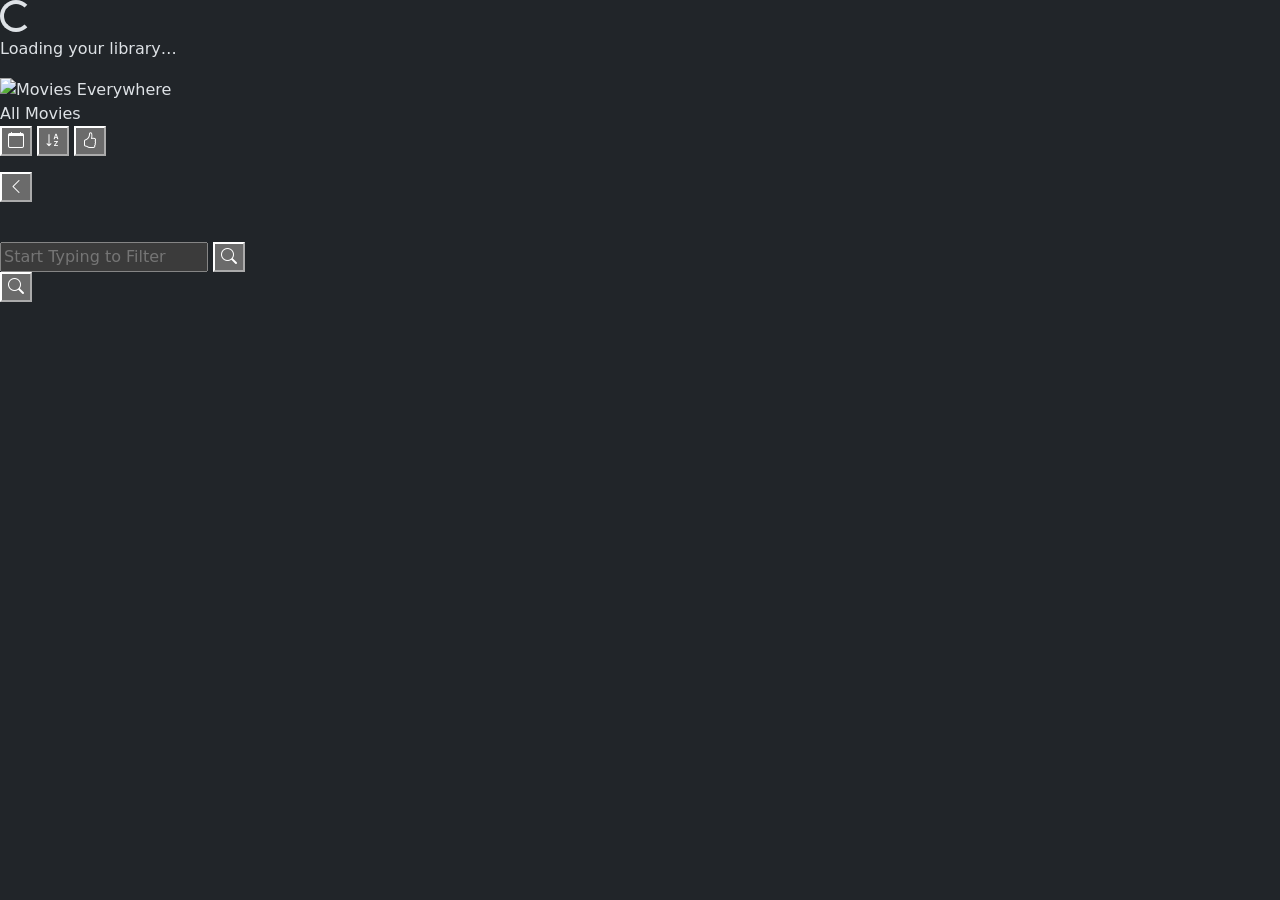
==== index.html @ 163b76f4 "Add PWA ability and icons" ====
<!DOCTYPE html>
<html lang="en" data-bs-theme="dark">
<head>
  <meta charset="UTF-8">
  <meta name="viewport" content="width=device-width, initial-scale=1.0">
  <title>Movies Everywhere</title>

  <!-- Favicon -->
  <link rel="icon" href="favicon.ico" sizes="48x48">
  <link rel="icon" type="image/png" sizes="32x32" href="assets/icons/favicon-32x32.png">
  <link rel="icon" type="image/png" sizes="16x16" href="assets/icons/favicon-16x16.png">
  <link rel="apple-touch-icon" sizes="180x180" href="assets/icons/apple-touch-icon.png">

  <!-- PWA -->
  <link rel="manifest" href="manifest.json">
  <meta name="theme-color" content="#121212">
  <meta name="apple-mobile-web-app-capable" content="yes">
  <meta name="apple-mobile-web-app-status-bar-style" content="black-translucent">
  <meta name="apple-mobile-web-app-title" content="Movies Everywhere">
  <link rel="apple-touch-icon" sizes="120x120" href="assets/icons/icon-120x120.png">
  <link rel="apple-touch-icon" sizes="152x152" href="assets/icons/icon-152x152.png">
  <link rel="apple-touch-icon" sizes="167x167" href="assets/icons/icon-167x167.png">

  <!-- Open Graph -->
  <meta property="og:type" content="website">
  <meta property="og:title" content="Movies Everywhere">
  <meta property="og:description" content="A personal movie collection tracker — catalog your physical and digital library.">
  <meta property="og:image" content="assets/icons/og-image.png">
  <meta property="og:image:width" content="1200">
  <meta property="og:image:height" content="1200">

  <!-- Twitter Card -->
  <meta name="twitter:card" content="summary">
  <meta name="twitter:title" content="Movies Everywhere">
  <meta name="twitter:description" content="A personal movie collection tracker — catalog your physical and digital library.">
  <meta name="twitter:image" content="assets/icons/og-image.png">

  <meta name="description" content="A personal movie collection tracker — catalog your physical and digital library.">

  <link href="https://cdn.jsdelivr.net/npm/bootstrap@5.3.3/dist/css/bootstrap.min.css" rel="stylesheet">
  <link rel="stylesheet" href="https://cdn.jsdelivr.net/npm/bootstrap-icons@1.11.3/font/bootstrap-icons.min.css">
  <link rel="stylesheet" href="assets/css/style.css">
</head>
<body>

  <!-- Loading Screen -->
  <div id="loading-screen">
    <div class="spinner-border" role="status"><span class="visually-hidden">Loading…</span></div>
    <p>Loading your library…</p>
  </div>

  <!-- ===== GLASS HEADER (all sizes) ===== -->
  <header class="me-header" id="meHeader">
    <img class="me-logo" src="assets/logos/movieseverywhere-color.png" alt="Movies Everywhere">
    <div class="me-active-filter" id="activeFilterPill">
      <span id="activeFilterLabel">All Movies</span>
    </div>
    <div class="me-header-right">
      <div class="me-sort-bubble" id="sortBubble">
        <button class="me-sort-btn active" data-sort="date-desc" aria-label="Sort by recent"><i class="bi bi-calendar"></i></button>
        <button class="me-sort-btn" data-sort="alpha-asc" aria-label="Sort A-Z"><i class="bi bi-sort-alpha-down"></i></button>
        <button class="me-sort-btn" data-sort="rating-desc" aria-label="Sort by rating"><i class="bi bi-hand-thumbs-up"></i></button>
      </div>
    </div>
  </header>

  <!-- ===== FILTER BAR (all sizes) ===== -->
  <div class="me-filter-bar" id="meFilterBar">
    <div class="me-filter-scroll" id="me-filter-chips"></div>
  </div>

  <!-- Navbar (legacy, hidden) -->
  <nav class="navbar navbar-expand-sm navbar-dark sticky-top" style="display:none !important">
    <div class="container">
      <a class="navbar-brand" href="index.html">🎬 Movies Everywhere</a>
      <a href="manage.html" class="btn btn-sm btn-outline-light ms-auto">Manage</a>
    </div>
  </nav>

  <!-- Main Content -->
  <div class="container mt-3" id="mainContent">

    <!-- Toolbar (legacy, hidden) -->
    <div class="toolbar" style="display:none !important">
      <input type="search" class="form-control form-control-sm me-3" id="search-box" placeholder="Search titles…" style="max-width:220px;">

      <span class="text-secondary me-2" style="font-size:.85rem;">Sort:</span>
      <span id="sort-buttons" class="d-flex gap-1"></span>

      <span class="text-secondary ms-3 me-2" style="font-size:.85rem;">Filter:</span>
      <div id="filter-chips" class="filter-chips"></div>
    </div>

    <!-- Poster Grid -->
    <div id="poster-grid" class="poster-grid"></div>
  </div>

  <!-- Detail Modal (Desktop) -->
  <div class="modal fade" id="detailModal" tabindex="-1" aria-hidden="true">
    <div class="modal-dialog modal-lg modal-dialog-centered">
      <div class="modal-content glass-modal">
        <div class="modal-header">
          <h5 class="modal-title" id="detail-title"></h5>
          <button type="button" class="btn-close btn-close-white" data-bs-dismiss="modal" aria-label="Close"></button>
        </div>
        <div class="modal-body">
          <div class="row g-3">
            <div class="col-md-5">
              <img id="detail-poster" class="detail-poster" src="" alt="">
            </div>
            <div class="col-md-7">
              <p class="detail-meta" id="detail-date"></p>
              <div class="detail-stars" id="detail-rating"></div>
              <div class="genre-tags" id="detail-genres"></div>
              <div id="detail-credits"></div>
              <p class="detail-overview" id="detail-overview"></p>
              <div class="format-badges" id="detail-formats"></div>
              <div id="detail-tags"></div>
            </div>
          </div>
        </div>
      </div>
    </div>
  </div>

  <!-- Detail Full-Screen -->
  <div id="detail-fullscreen" class="detail-fullscreen">
    <div class="fs-header glass-bar">
      <button type="button" class="fs-back-btn" aria-label="Back" onclick="App.closeFullScreen()">
        <i class="bi bi-chevron-left"></i>
      </button>
      <strong id="fs-title"></strong>
      <div class="fs-header-spacer"></div>
    </div>
    <img id="fs-poster" class="fs-poster" src="" alt="">
    <div class="fs-body">
      <p class="detail-meta" id="fs-date"></p>
      <div class="detail-stars" id="fs-rating"></div>
      <div class="genre-tags" id="fs-genres"></div>
      <div id="fs-credits"></div>
      <p class="detail-overview" id="fs-overview"></p>
      <div class="format-badges" id="fs-formats"></div>
      <div id="fs-tags"></div>
    </div>
  </div>

  <!-- ===== SEARCH (liquid glass, all sizes) ===== -->
  <div class="me-search" id="meSearch">
    <div class="me-search-expanded" id="meSearchExpanded">
      <input type="search" id="mobile-search-box" placeholder="Start Typing to Filter" autocomplete="off">
      <button class="me-search-submit" aria-label="Search"><i class="bi bi-search"></i></button>
    </div>
    <button class="me-search-collapsed" id="meSearchCollapsed" aria-label="Search">
      <i class="bi bi-search"></i>
    </button>
  </div>

  <script src="https://cdn.jsdelivr.net/npm/bootstrap@5.3.3/dist/js/bootstrap.bundle.min.js"></script>
  <script src="assets/js/app.js"></script>
  <script>
    if ('serviceWorker' in navigator) {
      navigator.serviceWorker.register('sw.js');
    }
  </script>
</body>
</html>
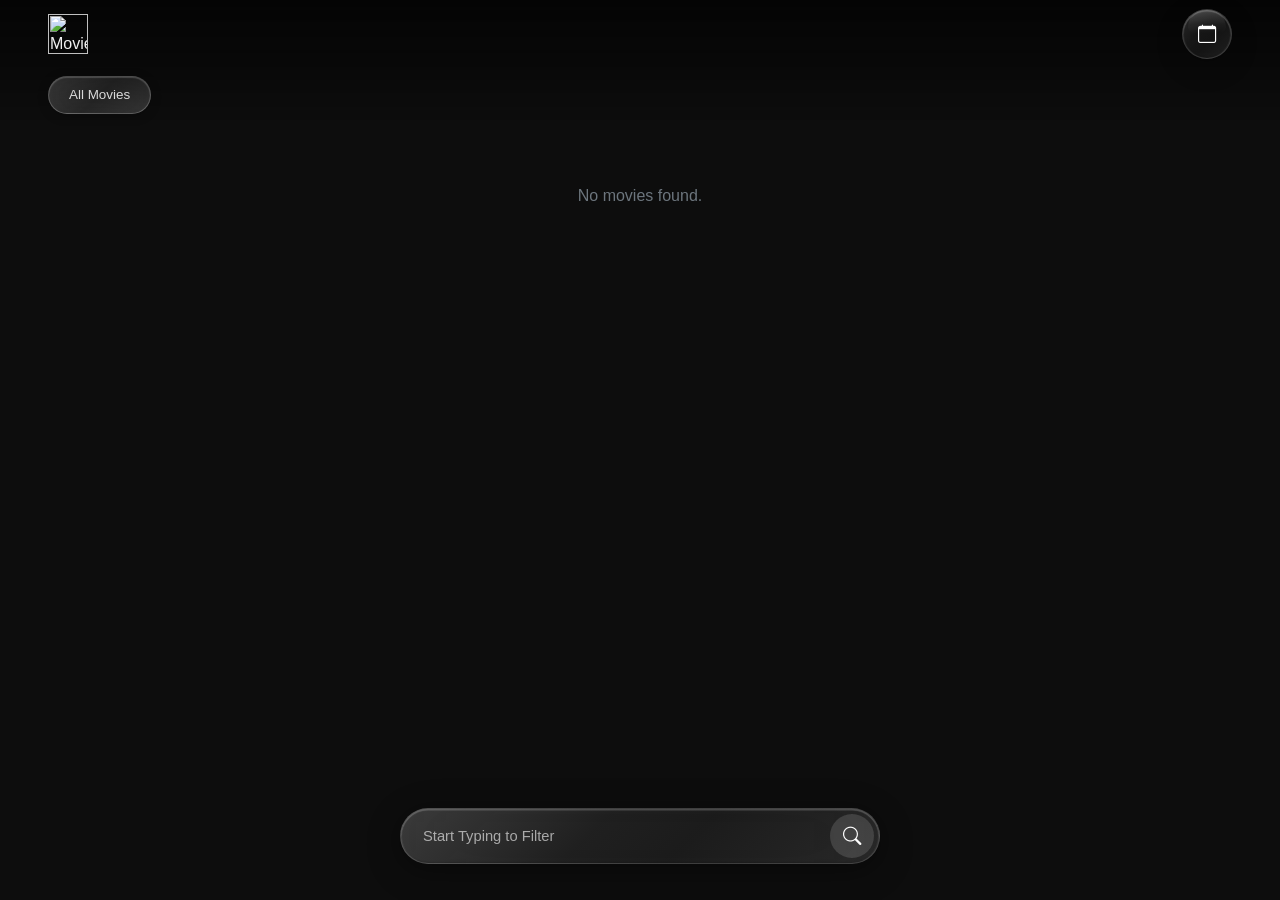
==== commit 659baf4d: "TV Shows added" ====
--- a/index.html
+++ b/index.html
@@ -1,8 +1,7 @@
-<!DOCTYPE html>
 <html lang="en" data-bs-theme="dark">
 <head>
   <meta charset="UTF-8">
-  <meta name="viewport" content="width=device-width, initial-scale=1.0">
+  <meta name="viewport" content="width=device-width, initial-scale=1.0, maximum-scale=1.0, user-scalable=no">
   <title>Movies Everywhere</title>
 
   <!-- Favicon -->
@@ -52,6 +51,10 @@
   <!-- ===== GLASS HEADER (all sizes) ===== -->
   <header class="me-header" id="meHeader">
     <img class="me-logo" src="assets/logos/movieseverywhere-color.png" alt="Movies Everywhere">
+    <div class="me-mode-toggle" id="modeToggle" style="display:none">
+      <button class="me-mode-btn active" data-mode="movies" aria-label="Movies"><i class="bi bi-film"></i> Movies</button>
+      <button class="me-mode-btn" data-mode="tv" aria-label="TV Shows"><i class="bi bi-tv"></i> TV</button>
+    </div>
     <div class="me-active-filter" id="activeFilterPill">
       <span id="activeFilterLabel">All Movies</span>
     </div>
@@ -115,6 +118,7 @@
               <div id="detail-credits"></div>
               <p class="detail-overview" id="detail-overview"></p>
               <div class="format-badges" id="detail-formats"></div>
+              <div id="detail-seasons"></div>
               <div id="detail-tags"></div>
             </div>
           </div>
@@ -125,6 +129,10 @@
 
   <!-- Detail Full-Screen -->
   <div id="detail-fullscreen" class="detail-fullscreen">
+    <!-- Blurred poster background (liquid glass) -->
+    <div class="fs-bg" id="fs-bg" aria-hidden="true"></div>
+    <div class="fs-bg-scrim" aria-hidden="true"></div>
+
     <div class="fs-header glass-bar">
       <button type="button" class="fs-back-btn" aria-label="Back" onclick="App.closeFullScreen()">
         <i class="bi bi-chevron-left"></i>
@@ -132,7 +140,20 @@
       <strong id="fs-title"></strong>
       <div class="fs-header-spacer"></div>
     </div>
-    <img id="fs-poster" class="fs-poster" src="" alt="">
+
+    <!-- Poster hero: cropped strip on mobile, tap to expand -->
+    <div class="fs-poster-hero" id="fs-poster-hero">
+      <img id="fs-poster" class="fs-poster" src="" alt="">
+      <div class="fs-poster-expand-hint">
+        <i class="bi bi-arrows-fullscreen"></i>
+      </div>
+    </div>
+
+    <!-- Expanded poster overlay -->
+    <div class="fs-poster-overlay" id="fs-poster-overlay">
+      <img id="fs-poster-full" class="fs-poster-full" src="" alt="">
+    </div>
+
     <div class="fs-body">
       <p class="detail-meta" id="fs-date"></p>
       <div class="detail-stars" id="fs-rating"></div>
@@ -140,6 +161,7 @@
       <div id="fs-credits"></div>
       <p class="detail-overview" id="fs-overview"></p>
       <div class="format-badges" id="fs-formats"></div>
+      <div id="fs-seasons"></div>
       <div id="fs-tags"></div>
     </div>
   </div>
--- a/assets/css/style.css
+++ b/assets/css/style.css
@@ -0,0 +1,1525 @@
+/* ============================================================
+   Movies Everywhere — Main Stylesheet
+   ============================================================ */
+
+:root {
+  --bg-primary: #0d0d0d;
+  --bg-secondary: #1a1a1a;
+  --bg-card: #222;
+  --text-primary: #f0f0f0;
+  --text-secondary: #aaa;
+  --accent: #007AFF;
+  --accent-hover: #339AFF;
+  --border-color: #333;
+  --logo-size: 32px;
+}
+
+/* ---- Global ---- */
+* { box-sizing: border-box; }
+
+body {
+  background: var(--bg-primary);
+  color: var(--text-primary);
+  font-family: 'Segoe UI', Roboto, 'Helvetica Neue', Arial, sans-serif;
+  margin: 0;
+  min-height: 100vh;
+}
+
+a { color: var(--accent); text-decoration: none; }
+a:hover { color: var(--accent-hover); }
+
+/* ---- Navbar ---- */
+.navbar {
+  background: var(--bg-secondary) !important;
+  border-bottom: 1px solid var(--border-color);
+}
+.navbar-brand { font-weight: 700; letter-spacing: .5px; }
+
+/* ---- Loading Screen ---- */
+#loading-screen {
+  position: fixed;
+  inset: 0;
+  z-index: 9999;
+  display: flex;
+  flex-direction: column;
+  align-items: center;
+  justify-content: center;
+  background: var(--bg-primary);
+  transition: opacity .4s ease;
+}
+#loading-screen.hidden {
+  opacity: 0;
+  pointer-events: none;
+}
+#loading-screen .spinner-border {
+  width: 3rem;
+  height: 3rem;
+  color: var(--accent);
+}
+#loading-screen p {
+  margin-top: 1rem;
+  color: var(--text-secondary);
+}
+
+/* ---- Toolbar (sort / filter) ---- */
+.toolbar {
+  display: flex;
+  flex-wrap: wrap;
+  gap: .5rem;
+  align-items: center;
+  padding: .75rem 0;
+}
+.toolbar .btn {
+  font-size: .85rem;
+}
+.filter-chips {
+  display: flex;
+  flex-wrap: wrap;
+  gap: .35rem;
+}
+.filter-chip {
+  font-size: .78rem;
+  padding: .25rem .65rem;
+  border-radius: 999px;
+  border: 1px solid var(--border-color);
+  background: transparent;
+  color: var(--text-secondary);
+  cursor: pointer;
+  transition: all .2s;
+}
+.filter-chip:hover,
+.filter-chip.active {
+  background: var(--accent);
+  color: #fff;
+  border-color: var(--accent);
+}
+
+/* ---- Poster Grid ---- */
+.poster-grid {
+  display: grid;
+  grid-template-columns: repeat(4, 1fr);
+  gap: .5rem;
+  padding-bottom: 2rem;
+}
+
+/* When Featured is active, the grid becomes a simple vertical stack of sections */
+.poster-grid.featured-active {
+  display: block;
+}
+
+@media (min-width: 576px) {
+  .poster-grid:not(.featured-active) { grid-template-columns: repeat(5, 1fr); }
+}
+@media (min-width: 768px) {
+  .poster-grid:not(.featured-active) { grid-template-columns: repeat(6, 1fr); }
+}
+@media (min-width: 992px) {
+  .poster-grid:not(.featured-active) { grid-template-columns: repeat(7, 1fr); }
+}
+@media (min-width: 1200px) {
+  .poster-grid:not(.featured-active) { grid-template-columns: repeat(8, 1fr); }
+}
+
+/* ---- Featured Sections ---- */
+.featured-section {
+  margin-bottom: 2rem;
+}
+.featured-section-title {
+  font-size: 1.2rem;
+  font-weight: 700;
+  color: var(--text-primary);
+  margin: 0 0 .65rem 4px;
+  letter-spacing: -0.2px;
+}
+
+/* Desktop: horizontal scrolling row, 8 wide */
+.featured-row {
+  display: flex;
+  gap: .5rem;
+  overflow-x: hidden;
+  scrollbar-width: none;
+  padding-bottom: 4px;
+}
+.featured-row::-webkit-scrollbar { display: none; }
+
+.featured-row .poster-card {
+  flex: 0 0 calc((100% - 3.5rem) / 8);
+  min-width: 0;
+}
+
+@media (max-width: 1199.98px) {
+  .featured-row .poster-card {
+    flex: 0 0 calc((100% - 3rem) / 7);
+  }
+}
+@media (max-width: 991.98px) {
+  .featured-row .poster-card {
+    flex: 0 0 calc((100% - 2.5rem) / 6);
+  }
+}
+
+/* Mobile Featured: staggered two-column layout, no headlines */
+@media (max-width: 767.98px) {
+  .featured-section-title {
+    display: none;
+  }
+  /* Mobile: two explicit column wrappers for stagger */
+  .poster-grid.featured-mobile {
+    display: flex;
+    gap: 6px;
+    padding-bottom: 100px;
+  }
+  .featured-col {
+    flex: 1;
+    display: flex;
+    flex-direction: column;
+    gap: 6px;
+    min-width: 0;
+  }
+  /* Offset right column down for stagger effect */
+  .featured-col-right {
+    margin-top: calc((50vw - 6px) * 0.75);
+  }
+  .featured-col .poster-card {
+    width: 100%;
+    flex-shrink: 0;
+  }
+}
+
+.poster-card {
+  position: relative;
+  border-radius: 6px;
+  overflow: hidden;
+  cursor: pointer;
+  background: var(--bg-card);
+  aspect-ratio: 2/3;
+  transition: transform .2s, box-shadow .2s;
+}
+.poster-card:hover {
+  transform: scale(1.04);
+  box-shadow: 0 8px 24px rgba(0,0,0,.6);
+  z-index: 2;
+}
+.poster-card img {
+  width: 100%;
+  height: 100%;
+  object-fit: cover;
+  display: block;
+}
+.poster-card .poster-placeholder {
+  width: 100%;
+  height: 100%;
+  display: flex;
+  align-items: center;
+  justify-content: center;
+  text-align: center;
+  padding: .5rem;
+  font-size: .75rem;
+  color: var(--text-secondary);
+  background: var(--bg-card);
+}
+
+/* ---- Detail Modal (Desktop) ---- */
+.glass-modal {
+  background: linear-gradient(
+    145deg,
+    rgba(40, 40, 40, 0.75) 0%,
+    rgba(25, 25, 25, 0.65) 40%,
+    rgba(20, 20, 20, 0.70) 100%
+  ) !important;
+  -webkit-backdrop-filter: blur(60px) saturate(1.6) brightness(0.9);
+  backdrop-filter: blur(60px) saturate(1.6) brightness(0.9);
+  border: 0.5px solid rgba(255, 255, 255, 0.12) !important;
+  border-radius: 20px !important;
+  box-shadow:
+    0 8px 60px rgba(0, 0, 0, 0.50),
+    0 2px 20px rgba(0, 0, 0, 0.30),
+    inset 0 1.5px 1px rgba(255, 255, 255, 0.15),
+    inset 0 -1px 1px rgba(0, 0, 0, 0.20);
+  color: var(--text-primary);
+  overflow: hidden;
+}
+.glass-modal .modal-header {
+  border-bottom: 1px solid rgba(255, 255, 255, 0.08);
+  padding: 1rem 1.25rem;
+}
+.glass-modal .modal-header .modal-title {
+  font-weight: 700;
+  letter-spacing: -0.3px;
+}
+.glass-modal .modal-body {
+  padding: 1.25rem;
+}
+.detail-poster {
+  width: 100%;
+  border-radius: 8px;
+}
+.detail-meta {
+  color: var(--text-secondary);
+  font-size: .9rem;
+}
+.detail-overview {
+  margin-top: .75rem;
+  line-height: 1.6;
+}
+
+/* Format sections (Physical / Digital) */
+.format-section {
+  margin-top: 1rem;
+}
+.format-section-label {
+  display: block;
+  font-size: .72rem;
+  font-weight: 600;
+  text-transform: uppercase;
+  letter-spacing: .6px;
+  color: var(--text-secondary);
+  margin-bottom: .4rem;
+}
+
+/* Format badges – glass */
+.format-badges {
+  display: flex;
+  flex-wrap: wrap;
+  gap: .5rem;
+  margin-top: 1rem;
+}
+.format-section .format-badges {
+  margin-top: 0;
+}
+.format-badge {
+  display: inline-flex;
+  align-items: center;
+  background: linear-gradient(
+    135deg,
+    rgba(180, 180, 180, 0.14) 0%,
+    rgba(120, 120, 120, 0.08) 40%,
+    rgba(80, 80, 80, 0.12) 60%,
+    rgba(150, 150, 150, 0.10) 100%
+  );
+  -webkit-backdrop-filter: blur(12px) saturate(1.3);
+  backdrop-filter: blur(12px) saturate(1.3);
+  border: 0.5px solid rgba(255, 255, 255, 0.10);
+  border-radius: 12px;
+  padding: .4rem;
+  font-size: .8rem;
+  color: var(--text-primary);
+  cursor: default;
+  box-shadow:
+    0 1px 6px rgba(0, 0, 0, 0.12),
+    inset 0 1px 1px rgba(255, 255, 255, 0.10);
+}
+.format-badge img {
+  width: var(--logo-size);
+  height: var(--logo-size);
+  object-fit: contain;
+  display: block;
+}
+a.format-badge-link {
+  text-decoration: none;
+  color: inherit;
+  cursor: pointer;
+  transition: transform .2s cubic-bezier(.4,0,.2,1), box-shadow .2s cubic-bezier(.4,0,.2,1);
+}
+a.format-badge-link:hover {
+  transform: scale(1.12);
+  box-shadow: 0 2px 12px rgba(0, 122, 255, 0.25), inset 0 1px 1px rgba(255,255,255,0.15);
+}
+
+/* Genre tags – glass */
+.genre-tags {
+  display: flex;
+  flex-wrap: wrap;
+  gap: .35rem;
+  margin: .4rem 0;
+}
+.genre-tag {
+  display: inline-block;
+  font-size: .75rem;
+  padding: .18rem .6rem;
+  border-radius: 999px;
+  background: linear-gradient(
+    135deg,
+    rgba(0, 122, 255, 0.18) 0%,
+    rgba(0, 122, 255, 0.08) 100%
+  );
+  -webkit-backdrop-filter: blur(8px);
+  backdrop-filter: blur(8px);
+  color: var(--accent);
+  border: 0.5px solid rgba(0, 122, 255, 0.25);
+  box-shadow: inset 0 1px 1px rgba(255, 255, 255, 0.06);
+}
+
+/* Credits (director / cast) */
+.detail-credits-line {
+  margin: .25rem 0;
+  font-size: .88rem;
+  color: var(--text-primary);
+}
+.credits-label {
+  color: var(--text-secondary);
+  font-size: .78rem;
+  text-transform: uppercase;
+  letter-spacing: .5px;
+  margin-right: .4rem;
+}
+
+/* ---- Detail Full-Screen ---- */
+.detail-fullscreen {
+  position: fixed;
+  inset: 0;
+  z-index: 10000;
+  background: var(--bg-primary);
+  overflow-y: auto;
+  -webkit-overflow-scrolling: touch;
+  display: none;
+}
+.detail-fullscreen.open { display: block; }
+
+/* Blurred poster background — liquid glass effect */
+.fs-bg {
+  position: fixed;
+  inset: 0;
+  z-index: 0;
+  background-size: cover;
+  background-position: center;
+  filter: blur(60px) saturate(1.8) brightness(0.45);
+  transform: scale(1.3);
+  pointer-events: none;
+}
+.fs-bg-scrim {
+  position: fixed;
+  inset: 0;
+  z-index: 0;
+  background: linear-gradient(
+    180deg,
+    rgba(0, 0, 0, 0.15) 0%,
+    rgba(0, 0, 0, 0.55) 35%,
+    rgba(0, 0, 0, 0.80) 70%,
+    var(--bg-primary) 100%
+  );
+  pointer-events: none;
+}
+
+/* Poster hero — cropped strip on mobile */
+.fs-poster-hero {
+  position: relative;
+  z-index: 1;
+  overflow: hidden;
+  cursor: pointer;
+  /* mobile: center-cropped strip */
+  height: 200px;
+}
+.fs-poster-hero .fs-poster {
+  width: 100%;
+  height: 100%;
+  object-fit: cover;
+  object-position: center 20%;
+  display: block;
+  transition: transform 0.3s ease;
+}
+.fs-poster-hero:active .fs-poster {
+  transform: scale(1.02);
+}
+.fs-poster-expand-hint {
+  position: absolute;
+  bottom: 10px;
+  right: 10px;
+  width: 32px;
+  height: 32px;
+  border-radius: 50%;
+  background: rgba(0, 0, 0, 0.45);
+  -webkit-backdrop-filter: blur(12px);
+  backdrop-filter: blur(12px);
+  display: flex;
+  align-items: center;
+  justify-content: center;
+  color: rgba(255, 255, 255, 0.8);
+  font-size: 14px;
+  pointer-events: none;
+  transition: opacity 0.2s;
+}
+
+/* Desktop: show full poster height */
+@media (min-width: 768px) {
+  .fs-poster-hero {
+    height: auto;
+    max-height: 60vh;
+  }
+  .fs-poster-hero .fs-poster {
+    object-fit: contain;
+    background: #000;
+  }
+  .fs-poster-expand-hint {
+    display: none;
+  }
+}
+
+/* Expanded poster overlay */
+.fs-poster-overlay {
+  position: fixed;
+  inset: 0;
+  z-index: 10001;
+  background: rgba(0, 0, 0, 0.92);
+  -webkit-backdrop-filter: blur(20px);
+  backdrop-filter: blur(20px);
+  display: flex;
+  align-items: center;
+  justify-content: center;
+  opacity: 0;
+  pointer-events: none;
+  transition: opacity 0.3s ease;
+  cursor: zoom-out;
+}
+.fs-poster-overlay.open {
+  opacity: 1;
+  pointer-events: auto;
+}
+.fs-poster-full {
+  max-width: 90vw;
+  max-height: 90vh;
+  border-radius: 12px;
+  box-shadow: 0 16px 64px rgba(0, 0, 0, 0.6);
+  object-fit: contain;
+  transition: transform 0.3s ease;
+  transform: scale(0.92);
+}
+.fs-poster-overlay.open .fs-poster-full {
+  transform: scale(1);
+}
+
+/* Glass header bar */
+.detail-fullscreen .fs-header,
+.glass-bar {
+  position: sticky;
+  top: 0;
+  z-index: 1;
+  display: flex;
+  align-items: center;
+  gap: 10px;
+  padding: .65rem 1rem;
+  background: linear-gradient(
+    135deg,
+    rgba(180, 180, 180, 0.22) 0%,
+    rgba(120, 120, 120, 0.15) 40%,
+    rgba(80, 80, 80, 0.20) 60%,
+    rgba(150, 150, 150, 0.18) 100%
+  );
+  -webkit-backdrop-filter: blur(40px) saturate(1.6) brightness(0.95);
+  backdrop-filter: blur(40px) saturate(1.6) brightness(0.95);
+  border-bottom: 0.5px solid rgba(255, 255, 255, 0.10);
+  box-shadow:
+    0 2px 16px rgba(0, 0, 0, 0.20),
+    inset 0 1px 1px rgba(255, 255, 255, 0.15);
+}
+.fs-back-btn {
+  display: flex;
+  align-items: center;
+  justify-content: center;
+  width: 32px;
+  height: 32px;
+  border-radius: 50%;
+  border: none;
+  background: rgba(200, 200, 200, 0.12);
+  color: var(--text-primary);
+  font-size: 1.1rem;
+  cursor: pointer;
+  -webkit-tap-highlight-color: transparent;
+  transition: background 0.2s;
+}
+.fs-back-btn:hover {
+  background: rgba(200, 200, 200, 0.25);
+}
+.fs-header strong {
+  font-size: 0.95rem;
+  font-weight: 600;
+  white-space: nowrap;
+  overflow: hidden;
+  text-overflow: ellipsis;
+}
+.fs-header-spacer { flex: 1; }
+
+/* fs-poster now styled via .fs-poster-hero above */
+.detail-fullscreen .fs-body {
+  position: relative;
+  z-index: 1;
+  padding: 1rem;
+}
+
+/* ---- Manage Page ---- */
+.manage-table th,
+.manage-table td {
+  vertical-align: middle;
+  font-size: .88rem;
+}
+.manage-table {
+  background: var(--bg-secondary);
+}
+.tmdb-results {
+  position: absolute;
+  z-index: 100;
+  width: 100%;
+  max-height: 280px;
+  overflow-y: auto;
+  background: var(--bg-secondary);
+  border: 1px solid var(--border-color);
+  border-top: 0;
+  border-radius: 0 0 8px 8px;
+  list-style: none;
+  margin: 0;
+  padding: 0;
+}
+.tmdb-results li {
+  padding: .55rem .75rem;
+  cursor: pointer;
+  display: flex;
+  align-items: center;
+  gap: .6rem;
+  transition: background .15s;
+}
+.tmdb-results li:hover,
+.tmdb-results li.active {
+  background: var(--accent);
+  color: #fff;
+}
+.tmdb-results li img {
+  width: 32px;
+  height: 48px;
+  object-fit: cover;
+  border-radius: 3px;
+  flex-shrink: 0;
+}
+.tmdb-results .result-title { font-weight: 600; }
+.tmdb-results .result-year { color: var(--text-secondary); font-size: .82rem; }
+
+/* Checkbox grid for formats */
+.format-checks {
+  display: grid;
+  grid-template-columns: 1fr 1fr;
+  gap: .25rem .75rem;
+}
+
+/* ---- Star Ratings (detail views) ---- */
+.star {
+  font-size: 1.1rem;
+  color: #555;
+  position: relative;
+  display: inline-block;
+}
+.star.filled { color: #f5c518; }
+.star.half {
+  color: #555;
+}
+.star.half::before {
+  content: '★';
+  position: absolute;
+  left: 0;
+  width: 50%;
+  overflow: hidden;
+  color: #f5c518;
+}
+
+/* ---- Star Picker (manage page) ---- */
+.star-pick {
+  font-size: 1.5rem;
+  cursor: pointer;
+  color: #555;
+  transition: color .15s;
+  user-select: none;
+}
+.star-pick.filled { color: #f5c518; }
+.star-pick.half {
+  color: #555;
+  position: relative;
+}
+.star-pick.half::before {
+  content: '★';
+  position: absolute;
+  left: 0;
+  width: 50%;
+  overflow: hidden;
+  color: #f5c518;
+}
+.star-pick:hover { color: #f5c518; }
+
+/* ---- Digital Quality Badges ---- */
+.quality-badge {
+  display: inline-block;
+  font-size: .6rem;
+  font-weight: 700;
+  padding: .1rem .35rem;
+  border-radius: 3px;
+  text-transform: uppercase;
+  vertical-align: middle;
+  margin-left: .25rem;
+  letter-spacing: .5px;
+}
+.quality-uhd {
+  background: linear-gradient(135deg, #1a1a2e, #16213e);
+  color: #00d4ff;
+  border: 1px solid #00d4ff44;
+}
+.quality-hd {
+  background: rgba(255,255,255,.1);
+  color: #ccc;
+  border: 1px solid rgba(255,255,255,.15);
+}
+.quality-sd {
+  background: rgba(255,255,255,.05);
+  color: #888;
+  border: 1px solid rgba(255,255,255,.08);
+}
+.quality-3d {
+  background: linear-gradient(135deg, #1a2e1a, #0e3e16);
+  color: #39ff14;
+  border: 1px solid #39ff1444;
+}
+
+/* ---- Movie Tags ---- */
+.movie-tags {
+  display: flex;
+  flex-wrap: wrap;
+  gap: .35rem;
+  margin-top: .5rem;
+}
+.movie-tag {
+  display: inline-flex;
+  align-items: center;
+  gap: .3rem;
+  font-size: .73rem;
+  padding: .15rem .5rem;
+  border-radius: 999px;
+  background: rgba(108,99,255,.15);
+  color: #a29bfe;
+  border: 1px solid rgba(108,99,255,.25);
+}
+.movie-tag .btn-close {
+  padding: 0;
+  margin: 0;
+}
+
+/* ====================================================================
+   LIQUID GLASS UI — ALL SCREEN SIZES
+   Ported from mygram-app design language
+   ==================================================================== */
+
+/* ---- Hide legacy navbar & toolbar ---- */
+.navbar { display: none !important; }
+.toolbar { display: none !important; }
+
+/* ---- Global content spacing ---- */
+#mainContent {
+  margin-top: 0 !important;
+  padding-top: 128px;
+  padding-left: 8px;
+  padding-right: 8px;
+}
+
+#mainContent .poster-grid {
+  padding-bottom: 100px;
+}
+
+/* Mobile tweaks */
+@media (max-width: 767.98px) {
+  #mainContent {
+    padding-left: 2px;
+    padding-right: 2px;
+    max-width: 100%;
+  }
+
+  #mainContent .poster-grid {
+    gap: 3px;
+  }
+
+  .poster-card:hover {
+    transform: none;
+    box-shadow: none;
+  }
+
+  .poster-card {
+    border-radius: 4px;
+  }
+}
+
+/* Tablet/desktop content */
+@media (min-width: 768px) {
+  #mainContent {
+    padding-top: 132px;
+  }
+}
+
+@media (min-width: 1200px) {
+  #mainContent {
+    padding-top: 136px;
+  }
+}
+
+/* ---- Top gradient scrim ---- */
+.me-header::before {
+  content: '';
+  position: fixed;
+  top: 0;
+  left: 0;
+  right: 0;
+  height: 120px;
+  background: linear-gradient(to bottom, rgba(0,0,0,0.65) 0%, rgba(0,0,0,0.35) 50%, transparent 100%);
+  pointer-events: none;
+  z-index: -1;
+}
+
+/* ---- Glass Header (fixed top bar, all sizes) ---- */
+.me-header {
+  display: flex;
+  position: fixed;
+  top: 0;
+  left: 0;
+  right: 0;
+  z-index: 1050;
+  align-items: center;
+  padding: 12px 16px;
+  height: 60px;
+  box-sizing: border-box;
+}
+
+@media (min-width: 768px) {
+  .me-header {
+    padding: 12px 32px;
+    height: 64px;
+  }
+}
+
+@media (min-width: 1200px) {
+  .me-header {
+    padding: 14px 48px;
+    height: 68px;
+  }
+}
+
+.me-logo {
+  height: 32px;
+  width: auto;
+  flex-shrink: 0;
+}
+
+@media (min-width: 768px) {
+  .me-logo { height: 36px; }
+}
+
+@media (min-width: 1200px) {
+  .me-logo { height: 40px; }
+}
+
+/* Header right group */
+.me-header-right {
+  display: flex;
+  align-items: center;
+  gap: 8px;
+  margin-left: auto;
+  flex-shrink: 0;
+}
+
+/* Manage gear button */
+.me-manage-btn {
+  display: flex;
+  align-items: center;
+  justify-content: center;
+  width: 36px;
+  height: 36px;
+  border-radius: 50%;
+  color: rgba(220, 220, 220, 0.6);
+  font-size: 1.1rem;
+  text-decoration: none;
+  transition: color 0.2s, background 0.2s;
+  -webkit-tap-highlight-color: transparent;
+}
+
+.me-manage-btn:hover {
+  color: #fff;
+  background: rgba(200, 200, 200, 0.12);
+}
+
+/* ---- Active Filter Pill (centered, visible on scroll) ---- */
+.me-active-filter {
+  position: absolute;
+  left: 50%;
+  transform: translateX(-50%) scale(0.85);
+  display: flex;
+  align-items: center;
+  justify-content: center;
+  padding: 6px 18px;
+  border-radius: 50px;
+  font-size: 0.82rem;
+  font-weight: 600;
+  color: #f0f0f0;
+  white-space: nowrap;
+  /* Liquid glass */
+  background: linear-gradient(
+    135deg,
+    rgba(180, 180, 180, 0.22) 0%,
+    rgba(120, 120, 120, 0.15) 40%,
+    rgba(80, 80, 80, 0.20) 60%,
+    rgba(150, 150, 150, 0.18) 100%
+  );
+  -webkit-backdrop-filter: blur(40px) saturate(1.6) brightness(0.95);
+  backdrop-filter: blur(40px) saturate(1.6) brightness(0.95);
+  box-shadow:
+    0 2px 16px rgba(0, 0, 0, 0.20),
+    inset 0 1.5px 1px rgba(255, 255, 255, 0.20),
+    inset 0 -1px 1px rgba(0, 0, 0, 0.15);
+  border: 0.5px solid rgba(255, 255, 255, 0.15);
+  opacity: 0;
+  pointer-events: none;
+  transition: opacity 0.3s cubic-bezier(.4,0,.2,1),
+              transform 0.3s cubic-bezier(.4,0,.2,1);
+}
+
+.me-active-filter.visible {
+  opacity: 1;
+  transform: translateX(-50%) scale(1);
+  pointer-events: auto;
+}
+
+@media (min-width: 768px) {
+  .me-active-filter {
+    font-size: 0.88rem;
+    padding: 7px 22px;
+  }
+}
+
+/* ---- Sort Bubble (top-right, expand/collapse) ---- */
+.me-sort-bubble {
+  display: flex;
+  align-items: center;
+  gap: 0;
+  border-radius: 50px;
+  padding: 4px;
+  flex-shrink: 0;
+  overflow: hidden;
+  position: relative;
+  /* Liquid glass */
+  background: linear-gradient(
+    135deg,
+    rgba(180, 180, 180, 0.22) 0%,
+    rgba(120, 120, 120, 0.15) 40%,
+    rgba(80, 80, 80, 0.20) 60%,
+    rgba(150, 150, 150, 0.18) 100%
+  );
+  -webkit-backdrop-filter: blur(40px) saturate(1.6) brightness(0.95);
+  backdrop-filter: blur(40px) saturate(1.6) brightness(0.95);
+  box-shadow:
+    0 2px 16px rgba(0, 0, 0, 0.20),
+    0 8px 32px rgba(0, 0, 0, 0.12),
+    inset 0 1.5px 1px rgba(255, 255, 255, 0.20),
+    inset 0 -1px 1px rgba(0, 0, 0, 0.15),
+    inset 1px 0 1px rgba(255, 255, 255, 0.08),
+    inset -1px 0 1px rgba(255, 255, 255, 0.08);
+  border: 0.5px solid rgba(255, 255, 255, 0.15);
+  transition: padding 0.3s cubic-bezier(.4,0,.2,1);
+}
+
+/* Specular highlight */
+.me-sort-bubble::before {
+  content: '';
+  position: absolute;
+  top: 0;
+  left: 10%;
+  right: 10%;
+  height: 50%;
+  border-radius: 50px 50px 80% 80%;
+  background: linear-gradient(
+    180deg,
+    rgba(255, 255, 255, 0.18) 0%,
+    rgba(255, 255, 255, 0.04) 60%,
+    transparent 100%
+  );
+  pointer-events: none;
+  z-index: 1;
+  transition: opacity 0.3s ease;
+}
+
+.me-sort-bubble.expanded::before {
+  opacity: 0;
+}
+
+.me-sort-btn {
+  display: flex;
+  align-items: center;
+  justify-content: center;
+  width: 36px;
+  height: 36px;
+  border: none;
+  border-radius: 50%;
+  background: transparent;
+  color: rgba(220, 220, 220, 0.55);
+  font-size: 1.1rem;
+  cursor: pointer;
+  position: relative;
+  z-index: 2;
+  transition: color 0.2s,
+              width 0.3s cubic-bezier(.4,0,.2,1),
+              height 0.3s cubic-bezier(.4,0,.2,1),
+              opacity 0.2s,
+              margin 0.3s cubic-bezier(.4,0,.2,1);
+  -webkit-tap-highlight-color: transparent;
+  padding: 0;
+}
+
+.me-sort-btn.active {
+  color: #fff;
+}
+
+/* Collapsed: hide non-active */
+.me-sort-bubble:not(.expanded) .me-sort-btn:not(.active) {
+  width: 0;
+  overflow: hidden;
+  opacity: 0;
+  margin: 0;
+  padding: 0;
+}
+
+/* Expanded */
+.me-sort-bubble.expanded {
+  padding: 4px 6px;
+}
+
+.me-sort-bubble.expanded .me-sort-btn {
+  width: 44px;
+  height: 44px;
+  font-size: 1.2rem;
+  opacity: 1;
+}
+
+.me-sort-bubble.expanded .me-sort-btn + .me-sort-btn {
+  margin-left: 2px;
+}
+
+.me-sort-bubble.expanded .me-sort-btn.active {
+  background: rgba(200, 200, 200, 0.2);
+}
+
+@media (min-width: 768px) {
+  .me-sort-btn {
+    width: 40px;
+    height: 40px;
+    font-size: 1.15rem;
+  }
+  .me-sort-bubble.expanded .me-sort-btn {
+    width: 48px;
+    height: 48px;
+    font-size: 1.25rem;
+  }
+}
+
+/* ---- Filter Bar (below header, hides on scroll) ---- */
+.me-filter-bar {
+  display: block;
+  position: fixed;
+  top: 60px;
+  left: 0;
+  right: 0;
+  z-index: 1040;
+  padding: 6px 16px 10px;
+  overflow-x: auto;
+  overflow-y: hidden;
+  -webkit-overflow-scrolling: touch;
+  scrollbar-width: none;
+  transition: opacity 0.3s cubic-bezier(.4,0,.2,1),
+              transform 0.3s cubic-bezier(.4,0,.2,1);
+}
+
+.me-filter-bar::-webkit-scrollbar {
+  display: none;
+}
+
+.me-filter-bar.hidden {
+  opacity: 0;
+  transform: translateY(-10px);
+  pointer-events: none;
+}
+
+@media (min-width: 768px) {
+  .me-filter-bar {
+    top: 64px;
+    padding: 8px 32px 12px;
+  }
+}
+
+@media (min-width: 1200px) {
+  .me-filter-bar {
+    top: 68px;
+    padding: 8px 48px 12px;
+  }
+}
+
+.me-filter-scroll {
+  display: flex;
+  gap: 8px;
+  white-space: nowrap;
+}
+
+@media (min-width: 768px) {
+  .me-filter-scroll {
+    gap: 10px;
+  }
+}
+
+/* Filter dividers */
+.filter-divider,
+.me-filter-divider {
+  display: inline-block;
+  width: 1px;
+  align-self: stretch;
+  margin: 4px 4px;
+  border-radius: 1px;
+  background: rgba(255, 255, 255, 0.18);
+  flex-shrink: 0;
+}
+
+/* Glass filter chips */
+.me-filter-chip {
+  display: inline-flex;
+  align-items: center;
+  padding: 7px 16px;
+  border-radius: 50px;
+  font-size: 0.8rem;
+  font-weight: 500;
+  color: rgba(220, 220, 220, 0.8);
+  cursor: pointer;
+  white-space: nowrap;
+  flex-shrink: 0;
+  -webkit-tap-highlight-color: transparent;
+  /* Glass */
+  background: linear-gradient(
+    135deg,
+    rgba(180, 180, 180, 0.12) 0%,
+    rgba(120, 120, 120, 0.08) 40%,
+    rgba(80, 80, 80, 0.12) 60%,
+    rgba(150, 150, 150, 0.10) 100%
+  );
+  -webkit-backdrop-filter: blur(20px) saturate(1.4);
+  backdrop-filter: blur(20px) saturate(1.4);
+  box-shadow:
+    0 1px 6px rgba(0, 0, 0, 0.12),
+    inset 0 1px 1px rgba(255, 255, 255, 0.12);
+  border: 0.5px solid rgba(255, 255, 255, 0.10);
+  transition: all 0.2s ease;
+}
+
+.me-filter-chip:hover,
+.me-filter-chip.active {
+  background: linear-gradient(
+    135deg,
+    rgba(255, 255, 255, 0.22) 0%,
+    rgba(200, 200, 200, 0.15) 50%,
+    rgba(255, 255, 255, 0.18) 100%
+  );
+  color: #fff;
+  border-color: rgba(255, 255, 255, 0.25);
+  box-shadow:
+    0 2px 12px rgba(0, 0, 0, 0.20),
+    inset 0 1px 1px rgba(255, 255, 255, 0.25);
+}
+
+@media (min-width: 768px) {
+  .me-filter-chip {
+    padding: 8px 20px;
+    font-size: 0.84rem;
+  }
+}
+
+/* ---- Search (fixed bottom, expands/collapses, all sizes) ---- */
+.me-search {
+  display: block;
+  position: fixed;
+  bottom: 28px;
+  left: 0;
+  right: 0;
+  z-index: 1050;
+  padding: 0 24px;
+  pointer-events: none;
+}
+
+@media (min-width: 768px) {
+  .me-search {
+    bottom: 32px;
+    padding: 0 48px;
+  }
+}
+
+@media (min-width: 1200px) {
+  .me-search {
+    bottom: 36px;
+  }
+}
+
+/* Expanded search pill */
+.me-search-expanded {
+  display: flex;
+  align-items: center;
+  margin: 0 auto;
+  max-width: 400px;
+  border-radius: 50px;
+  padding: 4px 4px 4px 18px;
+  pointer-events: auto;
+  /* Liquid glass */
+  background: linear-gradient(
+    135deg,
+    rgba(180, 180, 180, 0.28) 0%,
+    rgba(120, 120, 120, 0.18) 40%,
+    rgba(80, 80, 80, 0.22) 60%,
+    rgba(150, 150, 150, 0.20) 100%
+  );
+  -webkit-backdrop-filter: blur(40px) saturate(1.6) brightness(0.95);
+  backdrop-filter: blur(40px) saturate(1.6) brightness(0.95);
+  box-shadow:
+    0 4px 24px rgba(0, 0, 0, 0.30),
+    0 8px 40px rgba(0, 0, 0, 0.15),
+    inset 0 1.5px 1px rgba(255, 255, 255, 0.20),
+    inset 0 -1px 1px rgba(0, 0, 0, 0.15),
+    inset 1px 0 1px rgba(255, 255, 255, 0.08),
+    inset -1px 0 1px rgba(255, 255, 255, 0.08);
+  border: 0.5px solid rgba(255, 255, 255, 0.15);
+  transition: opacity 0.25s cubic-bezier(.4,0,.2,1),
+              transform 0.25s cubic-bezier(.4,0,.2,1);
+}
+
+@media (min-width: 768px) {
+  .me-search-expanded {
+    max-width: 480px;
+    padding: 5px 5px 5px 22px;
+  }
+}
+
+.me-search-expanded input {
+  flex: 1;
+  background: transparent;
+  border: none;
+  outline: none;
+  color: #ffffff;
+  font-size: 0.88rem;
+  font-weight: 500;
+  padding: 8px 0;
+  min-width: 0;
+}
+
+@media (min-width: 768px) {
+  .me-search-expanded input {
+    font-size: 0.92rem;
+    padding: 10px 0;
+  }
+}
+
+.me-search-expanded input::placeholder {
+  color: rgba(255, 255, 255, 0.6);
+}
+
+/* Hide native WebKit search clear button */
+.me-search-expanded input[type="search"]::-webkit-search-cancel-button {
+  -webkit-appearance: none;
+  appearance: none;
+  display: none;
+}
+
+.me-search-submit {
+  display: flex;
+  align-items: center;
+  justify-content: center;
+  width: 40px;
+  height: 40px;
+  border-radius: 50%;
+  border: none;
+  background: rgba(200, 200, 200, 0.18);
+  color: #ffffff;
+  font-size: 1.1rem;
+  cursor: pointer;
+  flex-shrink: 0;
+  -webkit-tap-highlight-color: transparent;
+  transition: background 0.2s, color 0.2s;
+}
+
+.me-search-submit:hover {
+  background: rgba(200, 200, 200, 0.28);
+}
+
+/* Clear mode: X icon */
+.me-search-submit.clear-mode {
+  color: #fff;
+  background: rgba(255, 255, 255, 0.15);
+}
+.me-search-submit.clear-mode:hover {
+  background: rgba(255, 80, 80, 0.35);
+}
+
+@media (min-width: 768px) {
+  .me-search-submit {
+    width: 44px;
+    height: 44px;
+    font-size: 1.15rem;
+  }
+}
+
+/* Search collapsed state */
+.me-search.collapsed .me-search-expanded {
+  opacity: 0;
+  transform: scale(0.8);
+  pointer-events: none;
+}
+
+/* Collapsed round icon */
+.me-search-collapsed {
+  position: absolute;
+  right: 24px;
+  bottom: 0;
+  width: 48px;
+  height: 48px;
+  border-radius: 50%;
+  border: none;
+  display: flex;
+  align-items: center;
+  justify-content: center;
+  font-size: 1.2rem;
+  color: #ffffff;
+  cursor: pointer;
+  -webkit-tap-highlight-color: transparent;
+  /* Liquid glass */
+  background: linear-gradient(
+    135deg,
+    rgba(180, 180, 180, 0.28) 0%,
+    rgba(120, 120, 120, 0.18) 40%,
+    rgba(80, 80, 80, 0.22) 60%,
+    rgba(150, 150, 150, 0.20) 100%
+  );
+  -webkit-backdrop-filter: blur(40px) saturate(1.6) brightness(0.95);
+  backdrop-filter: blur(40px) saturate(1.6) brightness(0.95);
+  box-shadow:
+    0 2px 16px rgba(0, 0, 0, 0.25),
+    0 8px 32px rgba(0, 0, 0, 0.12),
+    inset 0 1.5px 1px rgba(255, 255, 255, 0.20),
+    inset 0 -1px 1px rgba(0, 0, 0, 0.15);
+  border: 0.5px solid rgba(255, 255, 255, 0.15);
+  /* Hidden by default */
+  opacity: 0;
+  transform: scale(0);
+  pointer-events: none;
+  transition: opacity 0.25s cubic-bezier(.4,0,.2,1) 0.05s,
+              transform 0.25s cubic-bezier(.4,0,.2,1) 0.05s;
+}
+
+@media (min-width: 768px) {
+  .me-search-collapsed {
+    right: 48px;
+    width: 52px;
+    height: 52px;
+    font-size: 1.3rem;
+  }
+}
+
+.me-search.collapsed .me-search-collapsed {
+  opacity: 1;
+  transform: scale(1);
+  pointer-events: auto;
+}
+
+/* ---- Mode Toggle (Movies / TV) ---- */
+.me-mode-toggle {
+  display: flex;
+  align-items: center;
+  gap: 0;
+  border-radius: 50px;
+  padding: 3px;
+  margin-left: 12px;
+  flex-shrink: 0;
+  transition: opacity 0.25s ease, transform 0.25s ease;
+  /* Liquid glass */
+  background: linear-gradient(
+    135deg,
+    rgba(180, 180, 180, 0.22) 0%,
+    rgba(120, 120, 120, 0.15) 40%,
+    rgba(80, 80, 80, 0.20) 60%,
+    rgba(150, 150, 150, 0.18) 100%
+  );
+  -webkit-backdrop-filter: blur(40px) saturate(1.6) brightness(0.95);
+  backdrop-filter: blur(40px) saturate(1.6) brightness(0.95);
+  box-shadow:
+    0 2px 16px rgba(0, 0, 0, 0.20),
+    0 8px 32px rgba(0, 0, 0, 0.12),
+    inset 0 1.5px 1px rgba(255, 255, 255, 0.20),
+    inset 0 -1px 1px rgba(0, 0, 0, 0.15);
+  border: 0.5px solid rgba(255, 255, 255, 0.15);
+}
+
+.me-mode-btn {
+  display: flex;
+  align-items: center;
+  gap: 5px;
+  padding: 6px 14px;
+  border: none;
+  border-radius: 50px;
+  background: transparent;
+  color: rgba(220, 220, 220, 0.55);
+  font-size: 0.78rem;
+  font-weight: 600;
+  cursor: pointer;
+  white-space: nowrap;
+  transition: color 0.2s, background 0.2s;
+  -webkit-tap-highlight-color: transparent;
+}
+
+.me-mode-btn i {
+  font-size: 0.9rem;
+}
+
+.me-mode-btn.active {
+  background: rgba(200, 200, 200, 0.22);
+  color: #fff;
+}
+
+.me-mode-btn:not(.active):hover {
+  color: rgba(220, 220, 220, 0.85);
+}
+
+@media (max-width: 767.98px) {
+  .me-mode-toggle.scroll-hidden {
+    opacity: 0;
+    transform: scale(0.85);
+    pointer-events: none;
+  }
+}
+
+@media (min-width: 768px) {
+  .me-mode-toggle {
+    margin-left: 16px;
+  }
+  .me-mode-btn {
+    padding: 7px 18px;
+    font-size: 0.82rem;
+  }
+}
+
+/* ---- Seasons Breakdown (TV Detail) ---- */
+.seasons-section {
+  margin-top: 1rem;
+}
+
+.seasons-section-title {
+  font-size: 0.82rem;
+  font-weight: 600;
+  color: var(--text-secondary);
+  text-transform: uppercase;
+  letter-spacing: 0.5px;
+  margin-bottom: 0.5rem;
+}
+
+.seasons-list {
+  display: flex;
+  flex-direction: column;
+  gap: 6px;
+}
+
+.season-row {
+  display: flex;
+  align-items: center;
+  gap: 10px;
+  padding: 6px 10px;
+  border-radius: 10px;
+  background: rgba(255, 255, 255, 0.04);
+  border: 0.5px solid rgba(255, 255, 255, 0.06);
+  font-size: 0.82rem;
+}
+
+.season-label {
+  font-weight: 600;
+  color: var(--text-primary);
+  min-width: 28px;
+  flex-shrink: 0;
+}
+
+.season-formats {
+  display: flex;
+  align-items: center;
+  gap: 8px;
+  flex-wrap: wrap;
+  flex: 1;
+}
+
+.season-format-group {
+  display: flex;
+  align-items: center;
+  gap: 4px;
+}
+
+.season-format-group .format-section-label {
+  font-size: 0.72rem;
+}
+
+.season-format-group .format-badge {
+  width: 22px;
+  height: 22px;
+  border-radius: 50%;
+  overflow: hidden;
+  padding: 3px;
+}
+
+.season-format-group .format-badge img {
+  width: 16px;
+  height: 16px;
+  object-fit: contain;
+}
+
+.season-not-owned {
+  color: rgba(180, 180, 180, 0.35);
+  font-style: italic;
+  font-size: 0.78rem;
+}
+
+.season-divider {
+  width: 1px;
+  height: 16px;
+  background: rgba(255, 255, 255, 0.12);
+  flex-shrink: 0;
+}
+
+.box-set-badge {
+  display: inline-flex;
+  align-items: center;
+  gap: 8px;
+  padding: 8px 14px;
+  border-radius: 12px;
+  background: rgba(255, 255, 255, 0.06);
+  border: 0.5px solid rgba(255, 255, 255, 0.10);
+  font-size: 0.92rem;
+  font-weight: 600;
+  color: var(--text-primary);
+  margin-bottom: 8px;
+}
+
+.box-set-badge .format-badge {
+  width: 26px;
+  height: 26px;
+  border-radius: 50%;
+  overflow: hidden;
+  padding: 3px;
+}
+
+.box-set-badge .format-badge img {
+  width: 18px;
+  height: 18px;
+  object-fit: contain;
+}
+
+.season-not-owned-msg {
+  color: rgba(180, 180, 180, 0.35);
+  font-style: italic;
+  font-size: 0.78rem;
+  padding: 6px 0;
+}
+
+/* ---- Footer — glass ---- */
+footer {
+  text-align: center;
+  padding: 1.5rem 0;
+  color: rgba(200, 200, 200, 0.4);
+  font-size: .78rem;
+  margin-top: 2rem;
+  border: none;
+}
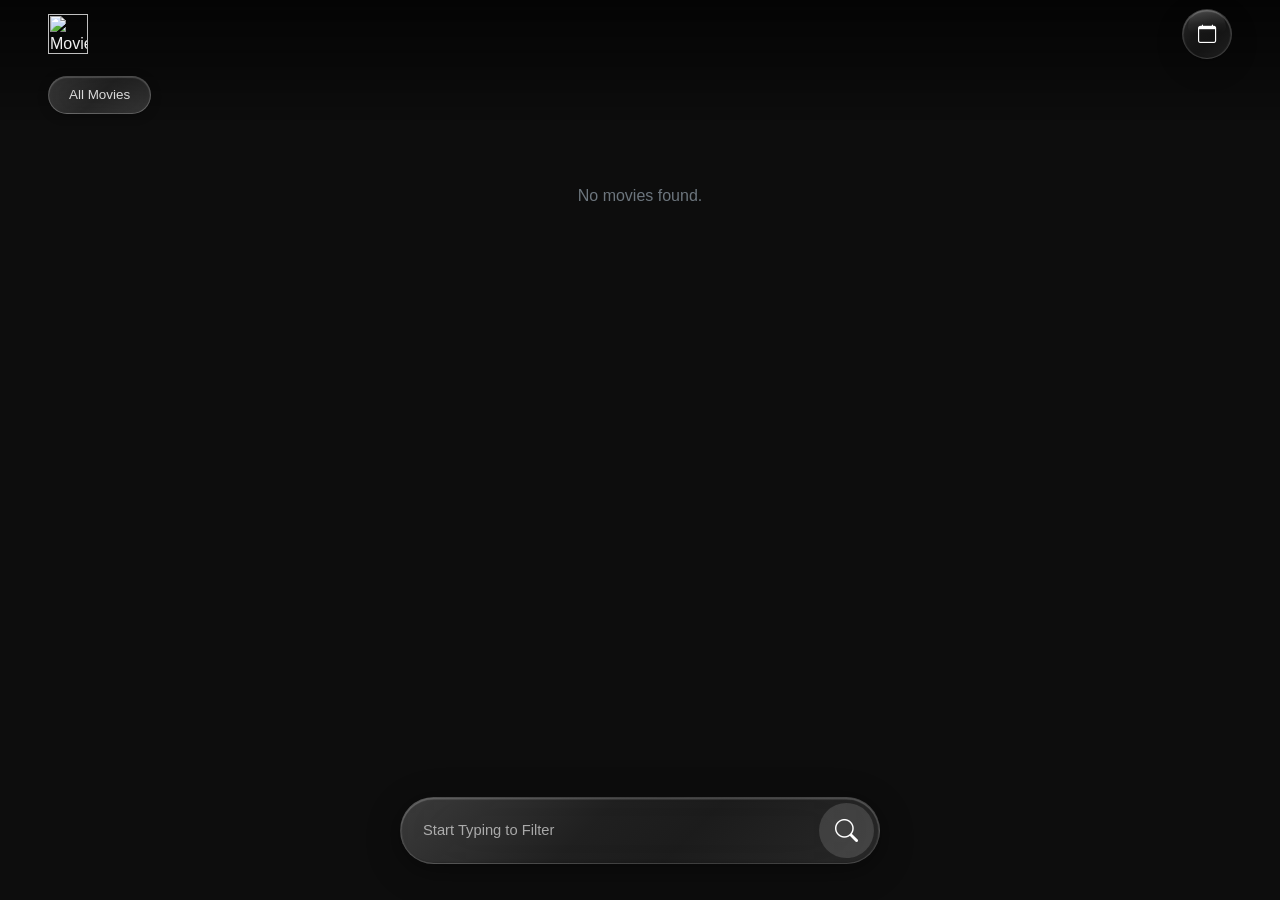
==== commit 95323940: "Update UI layout" ====
--- a/index.html
+++ b/index.html
@@ -52,8 +52,8 @@
   <header class="me-header" id="meHeader">
     <img class="me-logo" src="assets/logos/movieseverywhere-color.png" alt="Movies Everywhere">
     <div class="me-mode-toggle" id="modeToggle" style="display:none">
-      <button class="me-mode-btn active" data-mode="movies" aria-label="Movies"><i class="bi bi-film"></i> Movies</button>
-      <button class="me-mode-btn" data-mode="tv" aria-label="TV Shows"><i class="bi bi-tv"></i> TV</button>
+      <button class="me-mode-btn active" data-mode="movies" aria-label="Movies"><i class="bi bi-film"></i><span class="me-mode-label"> Movies</span></button>
+      <button class="me-mode-btn" data-mode="tv" aria-label="TV Shows"><i class="bi bi-tv"></i><span class="me-mode-label"> TV</span></button>
     </div>
     <div class="me-active-filter" id="activeFilterPill">
       <span id="activeFilterLabel">All Movies</span>
--- a/assets/css/style.css
+++ b/assets/css/style.css
@@ -1224,13 +1224,13 @@
   display: flex;
   align-items: center;
   justify-content: center;
-  width: 40px;
-  height: 40px;
+  width: 50px;
+  height: 50px;
   border-radius: 50%;
   border: none;
   background: rgba(200, 200, 200, 0.18);
   color: #ffffff;
-  font-size: 1.1rem;
+  font-size: 1.375rem;
   cursor: pointer;
   flex-shrink: 0;
   -webkit-tap-highlight-color: transparent;
@@ -1252,9 +1252,9 @@
 
 @media (min-width: 768px) {
   .me-search-submit {
-    width: 44px;
-    height: 44px;
-    font-size: 1.15rem;
+    width: 55px;
+    height: 55px;
+    font-size: 1.44rem;
   }
 }
 
@@ -1270,14 +1270,14 @@
   position: absolute;
   right: 24px;
   bottom: 0;
-  width: 48px;
-  height: 48px;
+  width: 60px;
+  height: 60px;
   border-radius: 50%;
   border: none;
   display: flex;
   align-items: center;
   justify-content: center;
-  font-size: 1.2rem;
+  font-size: 1.5rem;
   color: #ffffff;
   cursor: pointer;
   -webkit-tap-highlight-color: transparent;
@@ -1308,9 +1308,9 @@
 @media (min-width: 768px) {
   .me-search-collapsed {
     right: 48px;
-    width: 52px;
-    height: 52px;
-    font-size: 1.3rem;
+    width: 65px;
+    height: 65px;
+    font-size: 1.625rem;
   }
 }
 
@@ -1379,10 +1379,76 @@
 }
 
 @media (max-width: 767.98px) {
-  .me-mode-toggle.scroll-hidden {
+  /* Mobile: Mode toggle becomes fixed bottom-left icon-only bubble */
+  .me-mode-toggle {
+    position: fixed;
+    bottom: 28px;
+    left: 24px;
+    z-index: 1050;
+    margin-left: 0;
+    transition: padding 0.3s cubic-bezier(.4,0,.2,1),
+                opacity 0.25s ease,
+                transform 0.25s ease;
+  }
+
+  .me-mode-label {
+    display: none;
+  }
+
+  .me-mode-btn {
+    width: 54px;
+    height: 54px;
+    padding: 0;
+    gap: 0;
+    font-size: 1.4rem;
+    justify-content: center;
+    transition: color 0.2s, background 0.2s,
+                width 0.3s cubic-bezier(.4,0,.2,1),
+                height 0.3s cubic-bezier(.4,0,.2,1),
+                opacity 0.2s,
+                margin 0.3s cubic-bezier(.4,0,.2,1);
+  }
+
+  .me-mode-btn i {
+    font-size: 1.5rem;
+  }
+
+  /* Collapsed: hide non-active */
+  .me-mode-toggle:not(.mode-expanded) .me-mode-btn:not(.active) {
+    width: 0;
+    overflow: hidden;
     opacity: 0;
-    transform: scale(0.85);
-    pointer-events: none;
+    margin: 0;
+    padding: 0;
+  }
+
+  /* Expanded */
+  .me-mode-toggle.mode-expanded {
+    padding: 4px 6px;
+  }
+
+  .me-mode-toggle.mode-expanded .me-mode-btn {
+    width: 55px;
+    height: 55px;
+    font-size: 1.5rem;
+    opacity: 1;
+  }
+
+  .me-mode-toggle.mode-expanded .me-mode-btn i {
+    font-size: 1.5rem;
+  }
+
+  .me-mode-toggle.mode-expanded .me-mode-btn + .me-mode-btn {
+    margin-left: 2px;
+  }
+
+  .me-mode-toggle.mode-expanded .me-mode-btn.active {
+    background: rgba(200, 200, 200, 0.2);
+  }
+
+  /* Search: add left padding to clear mode toggle */
+  .me-search {
+    padding-left: 96px;
   }
 }
 
